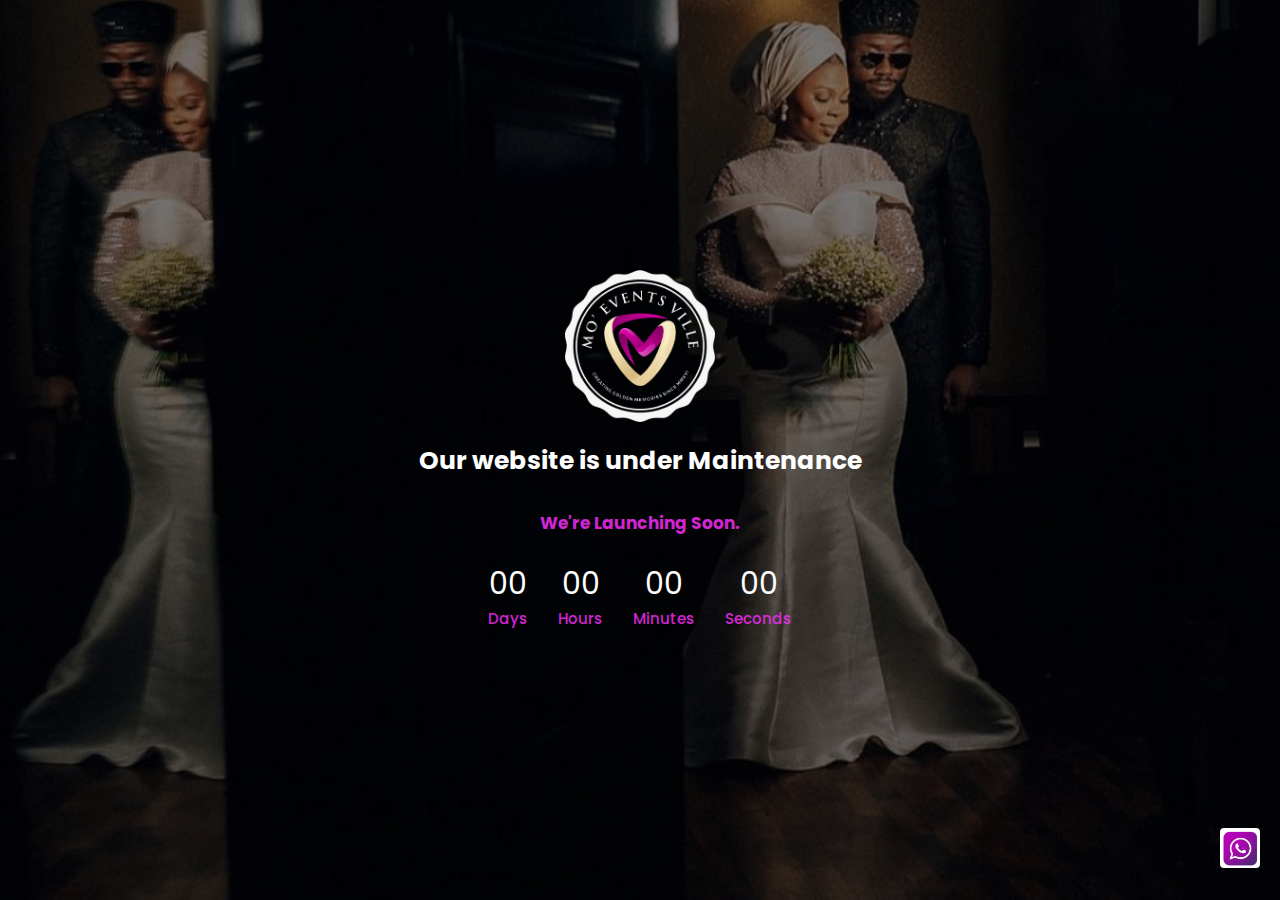
==== index.html @ dbfeb606 "Add files via upload" ====
<html>
    <head>
        <meta charset="UTF-8">
  <meta http-equiv="X-UA-Compatible" content="IE=edge">
  <meta name="viewport" content="width=device-width, initial-scale=1.0">
        <title>
    Moeventville | Creating Golden Memories Since 
        </title>
        <link rel="icon" type="image/png" href="/assets/images/logo (2).PNG">
        <link rel="preconnect" href="https://fonts.googleapis.com">
<link rel="preconnect" href="https://fonts.gstatic.com" crossorigin>
<link href="https://fonts.googleapis.com/css2?family=Satisfy&display=swap" rel="stylesheet">
        <link rel="stylesheet" href="https://cdnjs.cloudflare.com/ajax/libs/font-awesome/6.1.2/css/all.min.css" 
        integrity="sha512-1sCRPdkRXhBV2PBLUdRb4tMg1w2YPf37qatUFeS7zlBy7jJI8Lf4VHwWfZZfpXtYSLy85pkm9GaYVYMfw5BC1A=="
         crossorigin="anonymous" 
        referrerpolicy="no-referrer" />
        <link href="assets/style.css" rel="stylesheet" type="text/css">
        <link href="assets/css/mediaquery.css" rel="stylesheet" type="text/css">
        <link rel="stylesheet" href="path/to/font-awesome/css/font-awesome.min.css">
        <link rel="preconnect" href="https://fonts.googleapis.com">
        <link rel="preconnect" href="https://fonts.gstatic.com" crossorigin>
        <link
          href="https://fonts.googleapis.com/css2?family=Monoton&family=Rubik:wght@300;400;500;600;700;800;900&display=swap"
          rel="stylesheet">
      
    <!--============ Boxicons ===============-->
    <link href='https://unpkg.com/boxicons@2.1.4/css/boxicons.min.css' rel='stylesheet'>
    </head>
    <body>

      <div class="chat">
        <a href="#"> <p class="chat-text">Chat with us</p></a>
          <a href="http://wa.me/2348169243751"><img class="whatsapp-img" src="assets/images/WHAT (1).JPG" ></a>
      </div> 




        <section class="container">
          <header>
            <img src="assets/images/logo (1).PNG" width="150">
          </header>

            <img src="assets/images/wedding (3).JPG" alt="" class="image" />
           
 <h3>Our website is under Maintenance</h3> 
 <h1>We're Launching Soon.</h1>
           
 <div class="deadline">

<div>
<p id="days">00</p>
<span>Days</span>
</div>


<div>
  <p id="hours">00</p>
  <span>Hours</span>
  </div>

  <div>
    <p id="minutes">00</p>
    <span>minutes</span>
    </div>

    <div>
      <p id="seconds">00</p>
      <span>Seconds</span>
      </div>


            </div>
              
          </section>

<script src="assets/main.js"></script>
    </body>
</html>
---- assets/style.css ----
/* Google Fonts - Poppins */
@import url("https://fonts.googleapis.com/css2?family=Poppins:wght@300;400;500;600;700&display=swap");

* {
  margin: 0;
  padding: 0;
  box-sizing: border-box;
  font-family: "Poppins", sans-serif;
}


/* WHATSAPP FIXED ICON */
.chat{
    position:fixed;
     top:93%;
     display:flex;
     justify-content:right;
     align-items:right;
    right:20px;
    z-index: 99999;
    
    }
    
    .chat-text{
    background-color:white;
    width:110px;
    text-align:center;
    border-radius:8px;
    line-height:1.7;
    font-weight:500;
     height:27px;
     display:none;
  
    }
    
    .whatsapp-img{
    border-radius:10%;
    height:40px;
     width:40px;
    margin-top:-9px;
    animation: scaleUp 3s ease-in-out infinite;
    }
  

    @keyframes scaleUp {
 
        0%,
        100% { transform: translateY(0) scale(1); }
        
        50% { transform: translateY(-5px) scale(1.05);}
        
        }
/* WHATSAPP FIXED ICON */


.container {
  display: flex;
  row-gap: 15px;
  align-items: center;
  justify-content: center;
  flex-direction: column;
  height: 100vh;
  width: 100%;
  overflow: hidden;
  padding: 20px;;
}


h3{
    color:white;
text-align: center;
padding: 5px 0 5px 0;
font-size: 25px;
}


h1{
    color:rgba(249, 44, 249, 0.85);
    padding: 10px 0 10px 0;
    font-size: 17px;
}


.container .image {
  position: absolute;
  height: 100%;
  width: 100%;
  object-fit: cover;
  z-index: -1;
  filter: brightness(50%);
}
.container header {
  font-size: 60px;
  color: #fff;
  font-weight: 600;
  text-align: center;
}
.container p {
  font-size: 16px;
  font-weight: 400;
  color: #fff;
  max-width: 550px;
  text-align: center;
}
.container .deadline {
  display: flex;
  column-gap: 30px;
  align-items: center;
}
.deadline .div {
  display: flex;
  align-items: center;
  flex-direction: column;
  text-align: center;
  justify-content: center;
}
div p, span {
  font-weight: 500;
  color: #fff;
}
.deadline div p {
  font-size: 30px;
}

.deadline div span {
  text-transform: capitalize;
  font-size: 15px;
  position:relative;
color:rgba(249, 44, 249, 0.85);
}

@media screen and (max-width: 300px) {
  .container header {
    font-size: 50px;
  }
}
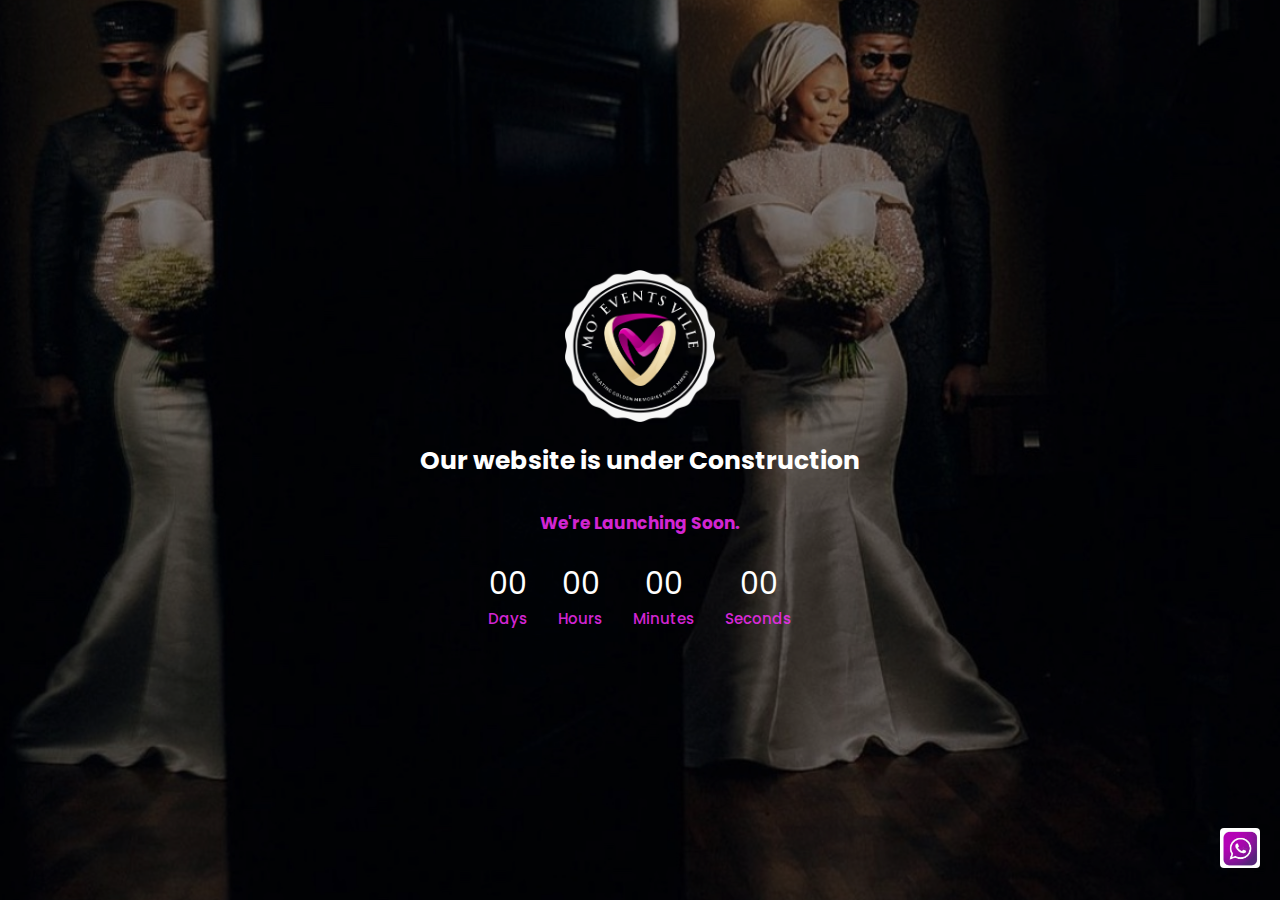
==== commit f635b4d8: "Update index.html" ====
--- a/index.html
+++ b/index.html
@@ -30,7 +30,7 @@
 
       <div class="chat">
         <a href="#"> <p class="chat-text">Chat with us</p></a>
-          <a href="http://wa.me/2348169243751"><img class="whatsapp-img" src="assets/images/WHAT (1).JPG" ></a>
+          <a href="http://wa.me/2348164476798"><img class="whatsapp-img" src="assets/images/WHAT (1).JPG" ></a>
       </div> 
 
 
@@ -43,7 +43,7 @@
 
             <img src="assets/images/wedding (3).JPG" alt="" class="image" />
            
- <h3>Our website is under Maintenance</h3> 
+ <h3>Our website is under Construction</h3> 
  <h1>We're Launching Soon.</h1>
            
  <div class="deadline">
@@ -76,4 +76,4 @@
 
 <script src="assets/main.js"></script>
     </body>
-</html>+</html>
